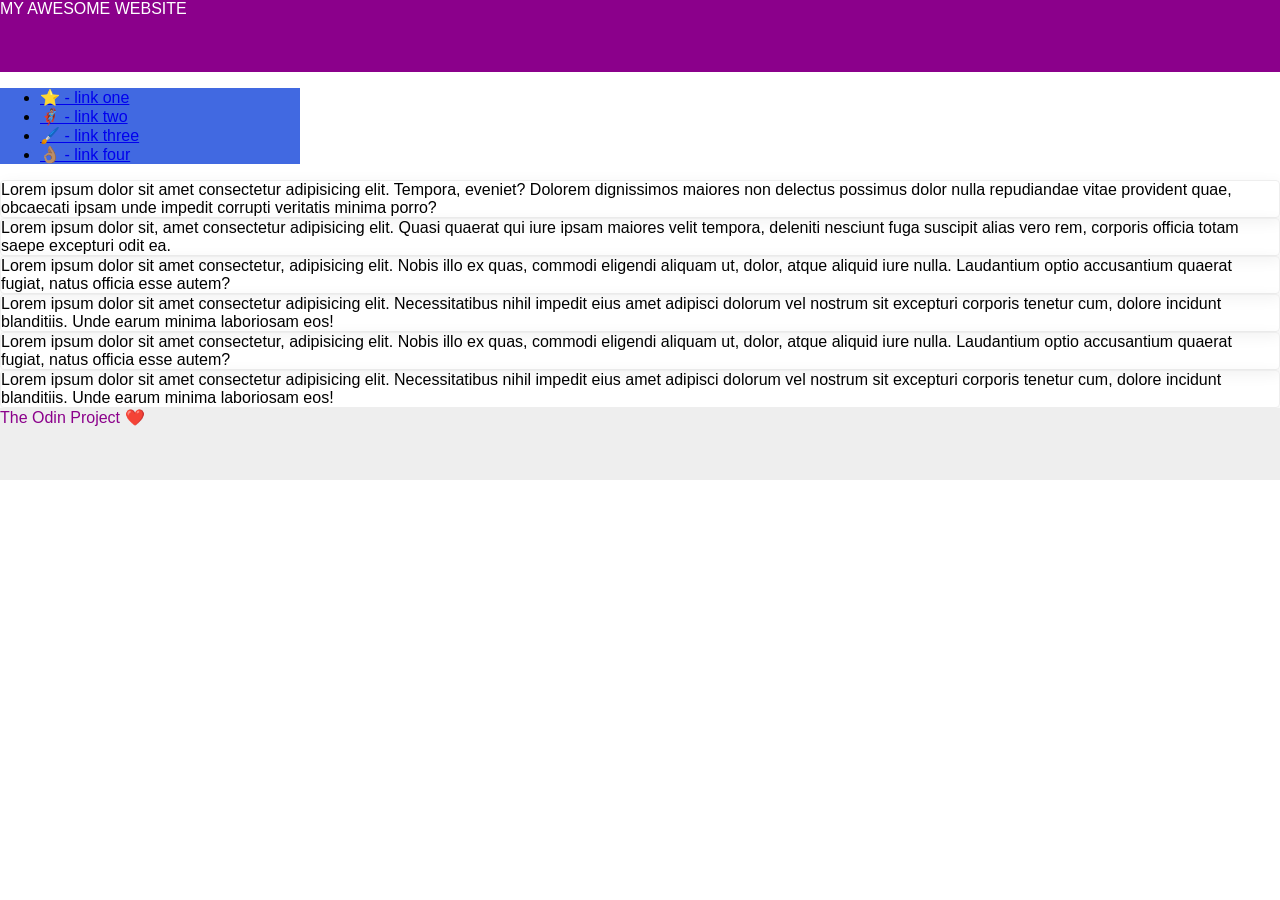
==== foundations/flex/07-flex-layout-2/index.html @ a9f77662 "Añade .content a index.html Agrega div que encierra a .sidebar y las .card" ====
<!DOCTYPE html>
<html lang="en">
  <head>
    <meta charset="UTF-8">
    <meta http-equiv="X-UA-Compatible" content="IE=edge">
    <meta name="viewport" content="width=device-width, initial-scale=1.0">
    <title>The Holy Grail</title>
    <link rel="stylesheet" href="style.css">
  </head>
  <body>
    <div class="header">
      MY AWESOME WEBSITE
    </div>
    
    <div class="content">
      <div class="sidebar">
        <ul>
          <li><a href="#">⭐ - link one</a></li>
          <li><a href="#">🦸🏽‍♂️ - link two</a></li>
          <li><a href="#">🖌️ - link three</a></li>
          <li><a href="#">👌🏽 - link four</a></li>
        </ul>
      </div>
  
      <div class="card">Lorem ipsum dolor sit amet consectetur adipisicing elit. Tempora, eveniet? Dolorem dignissimos maiores non delectus possimus dolor nulla repudiandae vitae provident quae, obcaecati ipsam unde impedit corrupti veritatis minima porro?</div>
      <div class="card">Lorem ipsum dolor sit, amet consectetur adipisicing elit. Quasi quaerat qui iure ipsam maiores velit tempora, deleniti nesciunt fuga suscipit alias vero rem, corporis officia totam saepe excepturi odit ea.</div>
      <div class="card">Lorem ipsum dolor sit amet consectetur, adipisicing elit. Nobis illo ex quas, commodi eligendi aliquam ut, dolor, atque aliquid iure nulla. Laudantium optio accusantium quaerat fugiat, natus officia esse autem?</div>
      <div class="card">Lorem ipsum dolor sit amet consectetur adipisicing elit. Necessitatibus nihil impedit eius amet adipisci dolorum vel nostrum sit excepturi corporis tenetur cum, dolore incidunt blanditiis. Unde earum minima laboriosam eos!</div>
      <div class="card">Lorem ipsum dolor sit amet consectetur, adipisicing elit. Nobis illo ex quas, commodi eligendi aliquam ut, dolor, atque aliquid iure nulla. Laudantium optio accusantium quaerat fugiat, natus officia esse autem?</div>
      <div class="card">Lorem ipsum dolor sit amet consectetur adipisicing elit. Necessitatibus nihil impedit eius amet adipisci dolorum vel nostrum sit excepturi corporis tenetur cum, dolore incidunt blanditiis. Unde earum minima laboriosam eos!</div>  
    </div>
    
    <div class="footer">
      The Odin Project ❤️
    </div>
  </body>
</html>
---- foundations/flex/07-flex-layout-2/style.css ----
body {
  font-family: -apple-system, BlinkMacSystemFont, 'Segoe UI', Roboto, Oxygen, Ubuntu, Cantarell, 'Open Sans', 'Helvetica Neue', sans-serif;
  margin: 0;
  min-height: 100vh;
}

.header {
  height: 72px;
  background: darkmagenta;
  color: white;
}

.footer {
  height: 72px;
  background: #eee;
  color: darkmagenta;
}

.sidebar {
  width: 300px;
  background: royalblue;
  box-sizing: border-box;
}

.card {
  border: 1px solid #eee;
  box-shadow: 2px 4px 16px rgba(0,0,0,.06);
  border-radius: 4px;
}

body {
  display: flex;
  flex-direction: column;
}
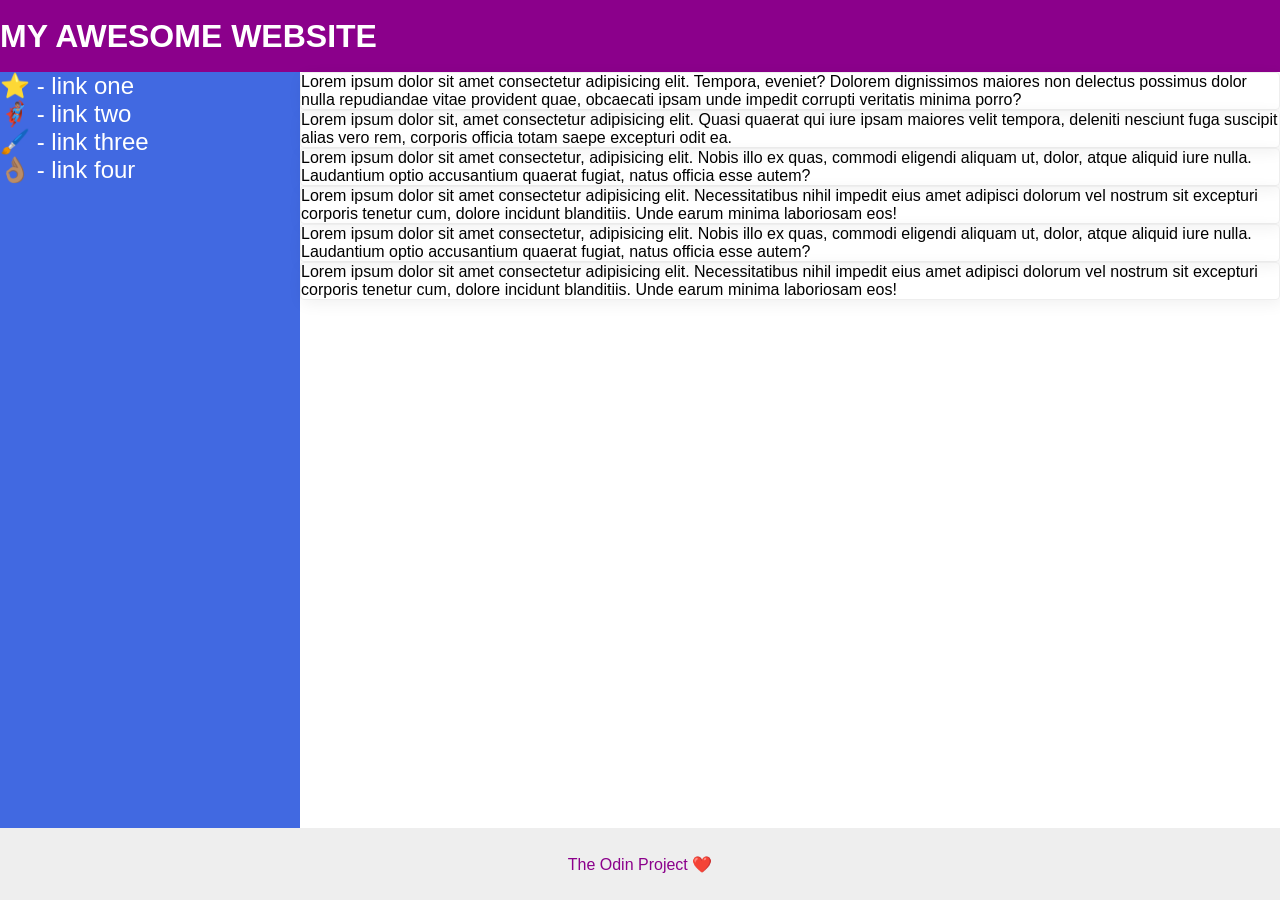
==== commit f0295124: "Añade container a las .card" ====
--- a/foundations/flex/07-flex-layout-2/index.html
+++ b/foundations/flex/07-flex-layout-2/index.html
@@ -22,12 +22,15 @@
         </ul>
       </div>
   
-      <div class="card">Lorem ipsum dolor sit amet consectetur adipisicing elit. Tempora, eveniet? Dolorem dignissimos maiores non delectus possimus dolor nulla repudiandae vitae provident quae, obcaecati ipsam unde impedit corrupti veritatis minima porro?</div>
-      <div class="card">Lorem ipsum dolor sit, amet consectetur adipisicing elit. Quasi quaerat qui iure ipsam maiores velit tempora, deleniti nesciunt fuga suscipit alias vero rem, corporis officia totam saepe excepturi odit ea.</div>
-      <div class="card">Lorem ipsum dolor sit amet consectetur, adipisicing elit. Nobis illo ex quas, commodi eligendi aliquam ut, dolor, atque aliquid iure nulla. Laudantium optio accusantium quaerat fugiat, natus officia esse autem?</div>
-      <div class="card">Lorem ipsum dolor sit amet consectetur adipisicing elit. Necessitatibus nihil impedit eius amet adipisci dolorum vel nostrum sit excepturi corporis tenetur cum, dolore incidunt blanditiis. Unde earum minima laboriosam eos!</div>
-      <div class="card">Lorem ipsum dolor sit amet consectetur, adipisicing elit. Nobis illo ex quas, commodi eligendi aliquam ut, dolor, atque aliquid iure nulla. Laudantium optio accusantium quaerat fugiat, natus officia esse autem?</div>
-      <div class="card">Lorem ipsum dolor sit amet consectetur adipisicing elit. Necessitatibus nihil impedit eius amet adipisci dolorum vel nostrum sit excepturi corporis tenetur cum, dolore incidunt blanditiis. Unde earum minima laboriosam eos!</div>  
+      <div class="cards-container">
+        <div class="card">Lorem ipsum dolor sit amet consectetur adipisicing elit. Tempora, eveniet? Dolorem dignissimos maiores non delectus possimus dolor nulla repudiandae vitae provident quae, obcaecati ipsam unde impedit corrupti veritatis minima porro?</div>
+          <div class="card">Lorem ipsum dolor sit, amet consectetur adipisicing elit. Quasi quaerat qui iure ipsam maiores velit tempora, deleniti nesciunt fuga suscipit alias vero rem, corporis officia totam saepe excepturi odit ea.</div>
+          <div class="card">Lorem ipsum dolor sit amet consectetur, adipisicing elit. Nobis illo ex quas, commodi eligendi aliquam ut, dolor, atque aliquid iure nulla. Laudantium optio accusantium quaerat fugiat, natus officia esse autem?</div>
+          <div class="card">Lorem ipsum dolor sit amet consectetur adipisicing elit. Necessitatibus nihil impedit eius amet adipisci dolorum vel nostrum sit excepturi corporis tenetur cum, dolore incidunt blanditiis. Unde earum minima laboriosam eos!</div>
+          <div class="card">Lorem ipsum dolor sit amet consectetur, adipisicing elit. Nobis illo ex quas, commodi eligendi aliquam ut, dolor, atque aliquid iure nulla. Laudantium optio accusantium quaerat fugiat, natus officia esse autem?</div>
+          <div class="card">Lorem ipsum dolor sit amet consectetur adipisicing elit. Necessitatibus nihil impedit eius amet adipisci dolorum vel nostrum sit excepturi corporis tenetur cum, dolore incidunt blanditiis. Unde earum minima laboriosam eos!</div>
+      </div>
+      
     </div>
     
     <div class="footer">
--- a/foundations/flex/07-flex-layout-2/style.css
+++ b/foundations/flex/07-flex-layout-2/style.css
@@ -31,4 +31,39 @@
 body {
   display: flex;
   flex-direction: column;
+}
+
+.header {
+  font-size: 32px;
+  font-weight: 700;
+  display: flex;
+  align-items: center;
+}
+
+.footer {
+  display: flex;
+  align-items: center;
+  justify-content: center;
+}
+
+.content {
+  display: flex;
+  flex: 1;
+}
+
+.sidebar {
+  min-width: 300px;
+  flex: 0;
+}
+
+a {
+  text-decoration: none;
+  color: #fff;
+  font-size: 24px;
+}
+
+ul {
+  list-style: none;
+  margin: 0;
+  padding: 0;
 }
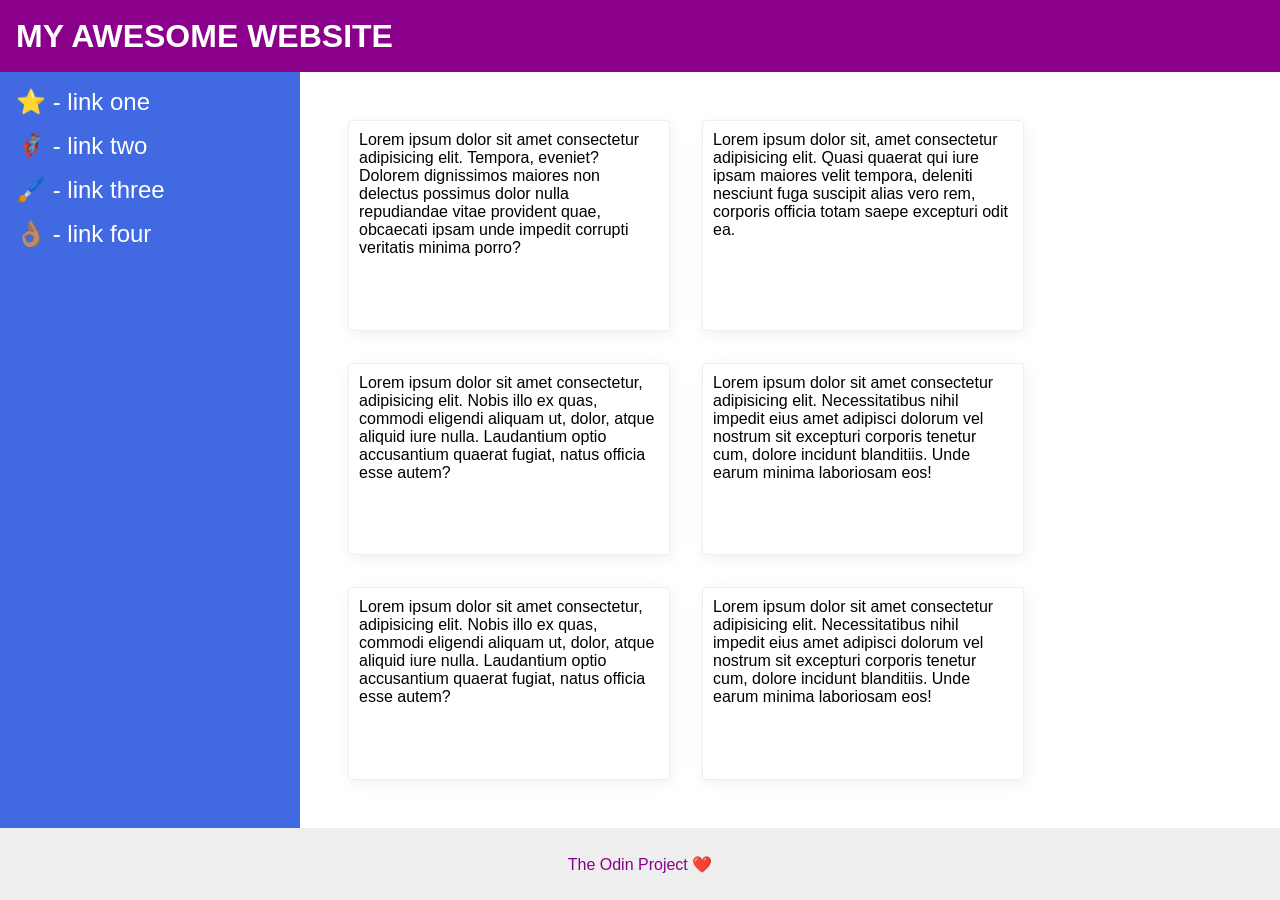
==== commit 9f13ed17: "Corrige imperfecciones en los li y en el resto" ====
--- a/foundations/flex/07-flex-layout-2/index.html
+++ b/foundations/flex/07-flex-layout-2/index.html
@@ -24,11 +24,11 @@
   
       <div class="cards-container">
         <div class="card">Lorem ipsum dolor sit amet consectetur adipisicing elit. Tempora, eveniet? Dolorem dignissimos maiores non delectus possimus dolor nulla repudiandae vitae provident quae, obcaecati ipsam unde impedit corrupti veritatis minima porro?</div>
-          <div class="card">Lorem ipsum dolor sit, amet consectetur adipisicing elit. Quasi quaerat qui iure ipsam maiores velit tempora, deleniti nesciunt fuga suscipit alias vero rem, corporis officia totam saepe excepturi odit ea.</div>
-          <div class="card">Lorem ipsum dolor sit amet consectetur, adipisicing elit. Nobis illo ex quas, commodi eligendi aliquam ut, dolor, atque aliquid iure nulla. Laudantium optio accusantium quaerat fugiat, natus officia esse autem?</div>
-          <div class="card">Lorem ipsum dolor sit amet consectetur adipisicing elit. Necessitatibus nihil impedit eius amet adipisci dolorum vel nostrum sit excepturi corporis tenetur cum, dolore incidunt blanditiis. Unde earum minima laboriosam eos!</div>
-          <div class="card">Lorem ipsum dolor sit amet consectetur, adipisicing elit. Nobis illo ex quas, commodi eligendi aliquam ut, dolor, atque aliquid iure nulla. Laudantium optio accusantium quaerat fugiat, natus officia esse autem?</div>
-          <div class="card">Lorem ipsum dolor sit amet consectetur adipisicing elit. Necessitatibus nihil impedit eius amet adipisci dolorum vel nostrum sit excepturi corporis tenetur cum, dolore incidunt blanditiis. Unde earum minima laboriosam eos!</div>
+        <div class="card">Lorem ipsum dolor sit, amet consectetur adipisicing elit. Quasi quaerat qui iure ipsam maiores velit tempora, deleniti nesciunt fuga suscipit alias vero rem, corporis officia totam saepe excepturi odit ea.</div>
+        <div class="card">Lorem ipsum dolor sit amet consectetur, adipisicing elit. Nobis illo ex quas, commodi eligendi aliquam ut, dolor, atque aliquid iure nulla. Laudantium optio accusantium quaerat fugiat, natus officia esse autem?</div>
+        <div class="card">Lorem ipsum dolor sit amet consectetur adipisicing elit. Necessitatibus nihil impedit eius amet adipisci dolorum vel nostrum sit excepturi corporis tenetur cum, dolore incidunt blanditiis. Unde earum minima laboriosam eos!</div>
+        <div class="card">Lorem ipsum dolor sit amet consectetur, adipisicing elit. Nobis illo ex quas, commodi eligendi aliquam ut, dolor, atque aliquid iure nulla. Laudantium optio accusantium quaerat fugiat, natus officia esse autem?</div>
+        <div class="card">Lorem ipsum dolor sit amet consectetur adipisicing elit. Necessitatibus nihil impedit eius amet adipisci dolorum vel nostrum sit excepturi corporis tenetur cum, dolore incidunt blanditiis. Unde earum minima laboriosam eos!</div>
       </div>
       
     </div>
--- a/foundations/flex/07-flex-layout-2/style.css
+++ b/foundations/flex/07-flex-layout-2/style.css
@@ -35,7 +35,8 @@
 
 .header {
   font-size: 32px;
-  font-weight: 700;
+  font-weight: 900;
+  padding: 0 16px;
   display: flex;
   align-items: center;
 }
@@ -51,9 +52,22 @@
   flex: 1;
 }
 
+.cards-container {
+  display: flex;
+  flex-wrap: wrap;
+  padding: 48px;
+  gap: 32px;
+}
+
+.card {
+  max-width: 300px;
+  padding: 10px;
+}
+
 .sidebar {
   min-width: 300px;
   flex: 0;
+  padding: 16px;
 }
 
 a {
@@ -66,4 +80,8 @@
   list-style: none;
   margin: 0;
   padding: 0;
+}
+
+li {
+  margin-bottom: 16px;
 }
